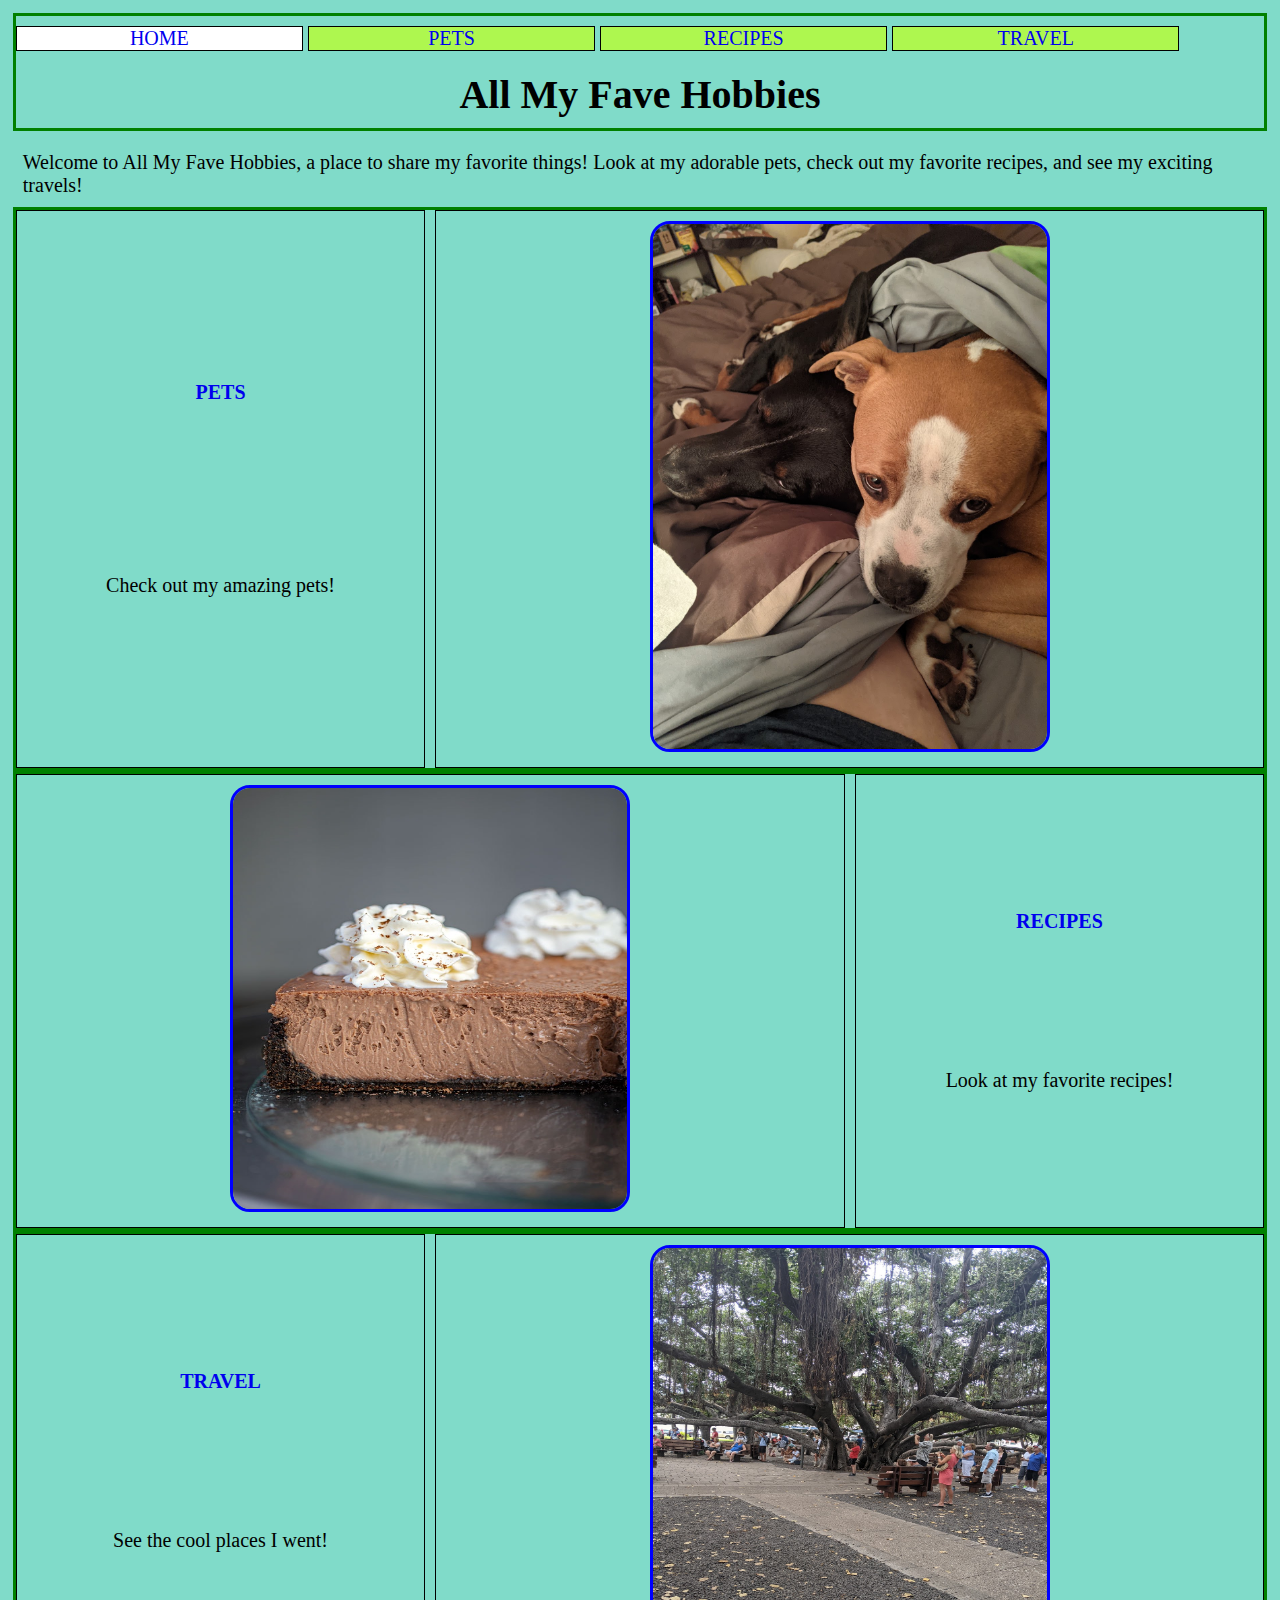
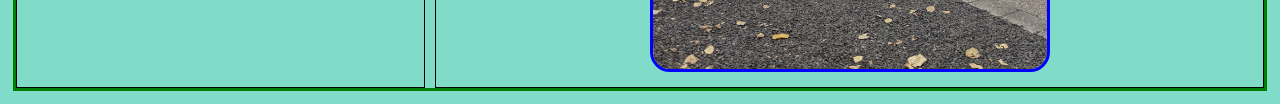
==== index.html @ 851c7fd5 "about done" ====
<!DOCTYPE html>
<html lang="en">
<head>
    <meta charset="UTF-8">
    <meta name="viewport" content="width=device-width, initial-scale=1.0">
    <link rel="stylesheet" href="css/reset.css">
	<link rel="stylesheet" href="css/style.css">
    <title>Home</title>
</head>
<body>
    <a class="skip-main" href = "#main">Skip to Main Content</a>
    <header>
        <nav>
            <ul>
                <li class="active"><a href = "index.html">Home</a></li>
                <li><a href = "pets.html">Pets</a></li>
                <li><a href = "recipes.html">Recipes</a></li>
                <li><a href = "travel.html">Travel</a></li>
            </ul>
        </nav>
        <h1>All My Fave Hobbies</h1>

    </header>
    <main id="main">
        <div>
            <p>Welcome to All My Fave Hobbies, a place to share my favorite things! Look at my adorable pets, check out my favorite recipes, and see my exciting travels!</p>
        </div>

    <div class = "wrapper">
        <div class = "one">
            <h2 class = "main"><a href = "pets.html">Pets</a></h2>
            <p>Check out my amazing pets!</p>
        </div>
        <div class = "two">
            <img src="images/WrenAndYo.jpeg" width ="400" alt = "Tan and white dog cuddling and resting head on black dog">
        </div>
    </div>
    <div class = "wrapper">
        <div class = "four">
            <h2 class = "main"><a href = "recipes.html">Recipes</a></h2>
            <p>Look at my favorite recipes!</p>
        </div>
        <div class = "three">
            <img src="images/ChocolateCheesecake.jpeg" width = "400" height = "427" alt="A decadent chocolate cheesecake with an oreo crust">
        </div>
    </div>
    <div class = "wrapper">
        <div class = "one">
            <h2 class = "main"><a href = "travel.html">Travel</a></h2>
            <p>See the cool places I went!</p>
        </div>
        <div class = "two">
            <img src="images/MauiLahainaTree.jpeg" width ="400" height = "427" alt = "The city of Lahaina's (Maui) historical and beautiful banyan tree">
        </div>
            
            <!-- Sandra Klocinski-->
    </div>
    </main>
    
</body>
</html>
---- css/style.css ----
/*Add padding and margin to space out the page.
Make the font larger too.*/
body{
	margin:1%;
	font-size:125%;
	background-color: rgb(128, 219, 201);
}

/*Make the h1 heading bigger with a bold font*/
h1{
	font-size: 2em; 
	font-weight: bold;
	text-align: center;
}

a{
	text-transform: uppercase;
	text-align: center;
	text-decoration: none;
}

.active{
	background: white;
    text-transform: uppercase;
	text-align: center;
}

.active a{
	text-decoration: none;
}


img{
    /* height: 150px;
	width:auto; */
    border: 3px solid blue;
    border-radius: 20px;
}

/*Make the h2 heading match h1*/
h2{
	font-size: 2em; 
	font-weight: bold;
	text-align: center;
}

/*Improve the spacing for paragraphs AND headings*/
p, h1, h2 {
    padding: 10px;
}

h3 {
    padding: 10px;
	text-align: center;
	font-size: 30px;
}

/*Add borders around the main components and some
space too*/

header, footer{
	border-style: solid;
	border-width: 3px;
	border-color: green;
	margin: 10px 0;
}

main, nav{
	margin: 10px 0;
}


/*Change the styling for all of the list 
items in the nav section*/
nav ul li{
	margin-left: 0px;
	background-color: #aef74f;
	padding:0px;
	border:1px solid black;
	display: inline-block;
	width: 23%;
	text-align: center;
}

/*Added this so the links stay the same color*/
a:visited{color:#0000FF}

a.skip-main {
    left:-999px;
    position:absolute;
    top:auto;
    width:1px;
    height:1px;
    overflow:hidden;
    z-index:-1;
}
a.skip-main:focus, a.skip-main:active {
    color: #fff;
    background-color:#000;
    left: auto;
    top: auto;
    width: 30%;
    height: auto;
    overflow:auto;
    margin: 10px 35%;
    padding:5px;
    border-radius: 15px;
    border:4px solid yellow;
    text-align:center;
    font-size:1.2em;
    z-index:999;
}

.wrapper {
	display: grid;
	grid-template-columns: repeat(3, 1fr);
	gap: 10px;
	grid-auto-rows: minmax(100px, auto);
	border-style: solid;
	border-width: 3px;
	border-color: green;
  }

  .one {
	grid-column: 1 / 2;
	grid-row: 1;
	border: 1px solid #000;
	display: flex;
	text-align: center;
	flex-direction: column;
	justify-content: space-evenly;
	padding: 10px;
  }
  .two {
	grid-column: 2 / 4;
	grid-row: 1 / 2;
	border: 1px solid #000;
	text-align: center;
	padding: 10px;
  }

  .three {
	grid-column: 1 / 3;
	grid-row: 1;
	border: 1px solid #000;
	text-align: center;
	padding: 10px;
  }

  .four {
	grid-column: 3 / 4;
	grid-row: 1;
	border: 1px solid #000;
	display: flex;
	text-align: center;
	flex-direction: column;
	justify-content: space-evenly;
	padding: 10px;
  }

  .onepets {
	grid-column: 1 / 3;
	grid-row: 1;
	border: 1px solid #000;
	padding: 10px;
  }
  .threepets {
	grid-column: 1 / 3;
	grid-row: 2;
	border: 1px solid #000;
	padding: 10px;
	text-align: center;
  }
  .twopets {
	grid-column: 3;
	grid-row: 1 / 3;
	border: 1px solid #000;
	padding: 10px;
	display: flex;
	flex-direction: column;
	justify-content: space-around;
  }

  .recipeone {
	grid-column: 1 / 3;
	grid-row: 1;
	border: 1px solid #000;
	padding: 10px;
  }
  .recipetwo {
	grid-column: 1 / 3;
	grid-row: 2;
	border: 1px solid #000;
	padding: 10px;
	text-align: center;
  }
  .recipethree {
	grid-column: 1 / 3;
	grid-row: 3;
	border: 1px solid #000;
	padding: 10px;
	padding-left: 40px;
  }
  .recipefour {
	grid-column: 3;
	grid-row: 1 / 4;
	border: 1px solid #000;
	padding: 10px;
	text-align: center;
	display: flex;
	flex-direction: column;
	justify-content: space-around;
  }

  img.center {
    display: block;
    margin: 0 auto;
	margin-bottom: 5px;
}

img.centerrecipe {
    display: block;
    margin: 0 auto
}

h2.main{
	font-size: 20px;
}

.travelwrapper {
	display: grid;
	grid-template-columns: repeat(2, 1fr);
	gap: 10px;
	grid-auto-rows: minmax(100px, auto);
  }

  .travelone {
	grid-column: 1 / 2;
	grid-row: 1;
	display: flex;
	text-align: center;
	flex-direction: column;
	justify-content: space-evenly;
	padding: 10px;
  }
  .traveltwo {
	grid-column: 2 / 2;
	grid-row: 1;
	display: flex;
	text-align: center;
	flex-direction: column;
	justify-content: space-evenly;
	padding: 10px;
  }

  div.travel{
	border-style: solid;
	border-width: 3px;
	border-color: green;
  }
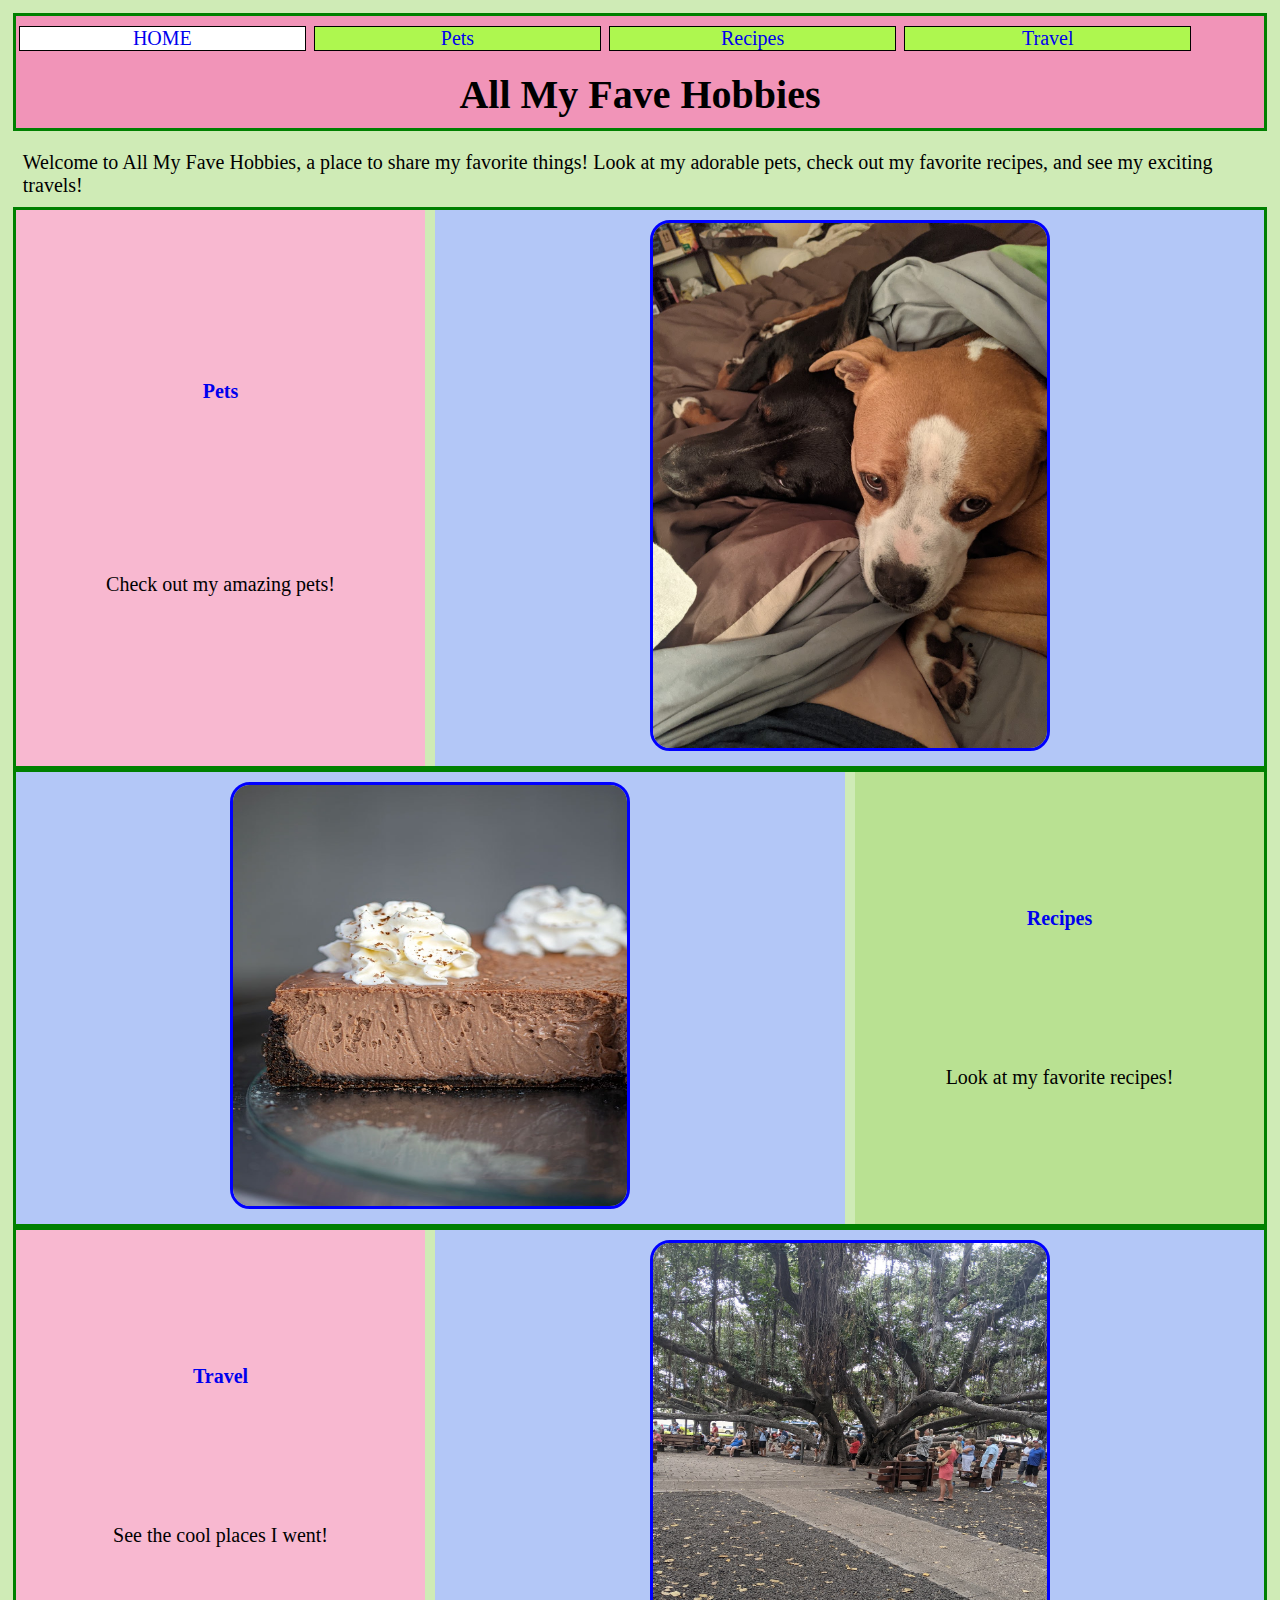
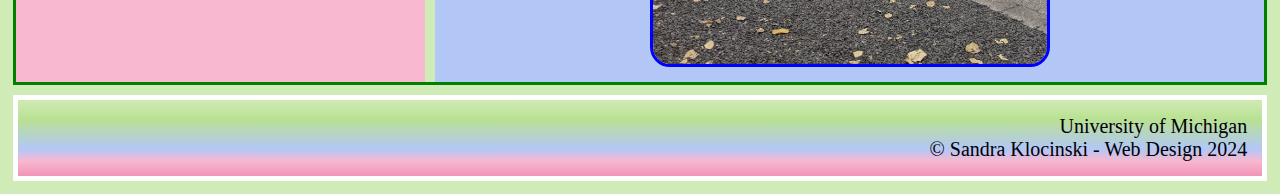
==== commit b9253fab: "stuff" ====
--- a/index.html
+++ b/index.html
@@ -56,6 +56,10 @@
             <!-- Sandra Klocinski-->
     </div>
     </main>
-    
 </body>
+    <footer>	
+        <p>University of Michigan <br/>	
+          &copy; Sandra Klocinski - Web Design 2024</p>	
+      </footer>	
+
 </html>--- a/css/style.css
+++ b/css/style.css
@@ -1,9 +1,13 @@
+@media (prefers-reduced-motion: reduce) {
+	/* CSS to disable motion goes here */
+  }
+
 /*Add padding and margin to space out the page.
 Make the font larger too.*/
 body{
 	margin:1%;
 	font-size:125%;
-	background-color: rgb(128, 219, 201);
+	background-color: #cfebb6;
 }
 
 /*Make the h1 heading bigger with a bold font*/
@@ -13,8 +17,11 @@
 	text-align: center;
 }
 
+header{
+	background-color: #f194b8;
+}
+
 a{
-	text-transform: uppercase;
 	text-align: center;
 	text-decoration: none;
 }
@@ -73,7 +80,7 @@
 /*Change the styling for all of the list 
 items in the nav section*/
 nav ul li{
-	margin-left: 0px;
+	margin-left: 3px;
 	background-color: #aef74f;
 	padding:0px;
 	border:1px solid black;
@@ -124,7 +131,7 @@
   .one {
 	grid-column: 1 / 2;
 	grid-row: 1;
-	border: 1px solid #000;
+	background-color: #f8b8d0;
 	display: flex;
 	text-align: center;
 	flex-direction: column;
@@ -134,7 +141,7 @@
   .two {
 	grid-column: 2 / 4;
 	grid-row: 1 / 2;
-	border: 1px solid #000;
+	background-color: #b3c7f7;
 	text-align: center;
 	padding: 10px;
   }
@@ -142,7 +149,7 @@
   .three {
 	grid-column: 1 / 3;
 	grid-row: 1;
-	border: 1px solid #000;
+	background-color: #b3c7f7;
 	text-align: center;
 	padding: 10px;
   }
@@ -150,7 +157,7 @@
   .four {
 	grid-column: 3 / 4;
 	grid-row: 1;
-	border: 1px solid #000;
+	background-color: #b9e192;
 	display: flex;
 	text-align: center;
 	flex-direction: column;
@@ -161,50 +168,49 @@
   .onepets {
 	grid-column: 1 / 3;
 	grid-row: 1;
-	border: 1px solid #000;
-	padding: 10px;
+	padding: 10px;
+	background-color: #b3c7f7;
   }
   .threepets {
 	grid-column: 1 / 3;
 	grid-row: 2;
-	border: 1px solid #000;
-	padding: 10px;
-	text-align: center;
+	background-color: #f8b8d0;
+	padding-left: 20px;
   }
   .twopets {
 	grid-column: 3;
 	grid-row: 1 / 3;
-	border: 1px solid #000;
 	padding: 10px;
 	display: flex;
 	flex-direction: column;
 	justify-content: space-around;
+	background-color: #b9e192;
   }
 
   .recipeone {
 	grid-column: 1 / 3;
 	grid-row: 1;
-	border: 1px solid #000;
+	background-color: #f8b8d0;
 	padding: 10px;
   }
   .recipetwo {
 	grid-column: 1 / 3;
 	grid-row: 2;
-	border: 1px solid #000;
+	background-color: #b9e192;
 	padding: 10px;
 	text-align: center;
   }
   .recipethree {
 	grid-column: 1 / 3;
 	grid-row: 3;
-	border: 1px solid #000;
+	background-color: #b3c7f7;
 	padding: 10px;
 	padding-left: 40px;
   }
   .recipefour {
 	grid-column: 3;
 	grid-row: 1 / 4;
-	border: 1px solid #000;
+	background-color: #b9e192;
 	padding: 10px;
 	text-align: center;
 	display: flex;
@@ -257,4 +263,18 @@
 	border-style: solid;
 	border-width: 3px;
 	border-color: green;
-  }+  }
+
+  footer{
+    background-image: repeating-linear-gradient(#CFEBB6, #B9E192 25%, #B3C7F7 65%, #F8B8D0 80%, #F194B8);
+    border-style: solid;
+    border-color:#ffffff;
+    border-width: 5px;
+}
+
+  footer p{
+    font-size: 20px;
+    text-align: right;
+    padding: 15px;
+    padding-left: 0px;
+}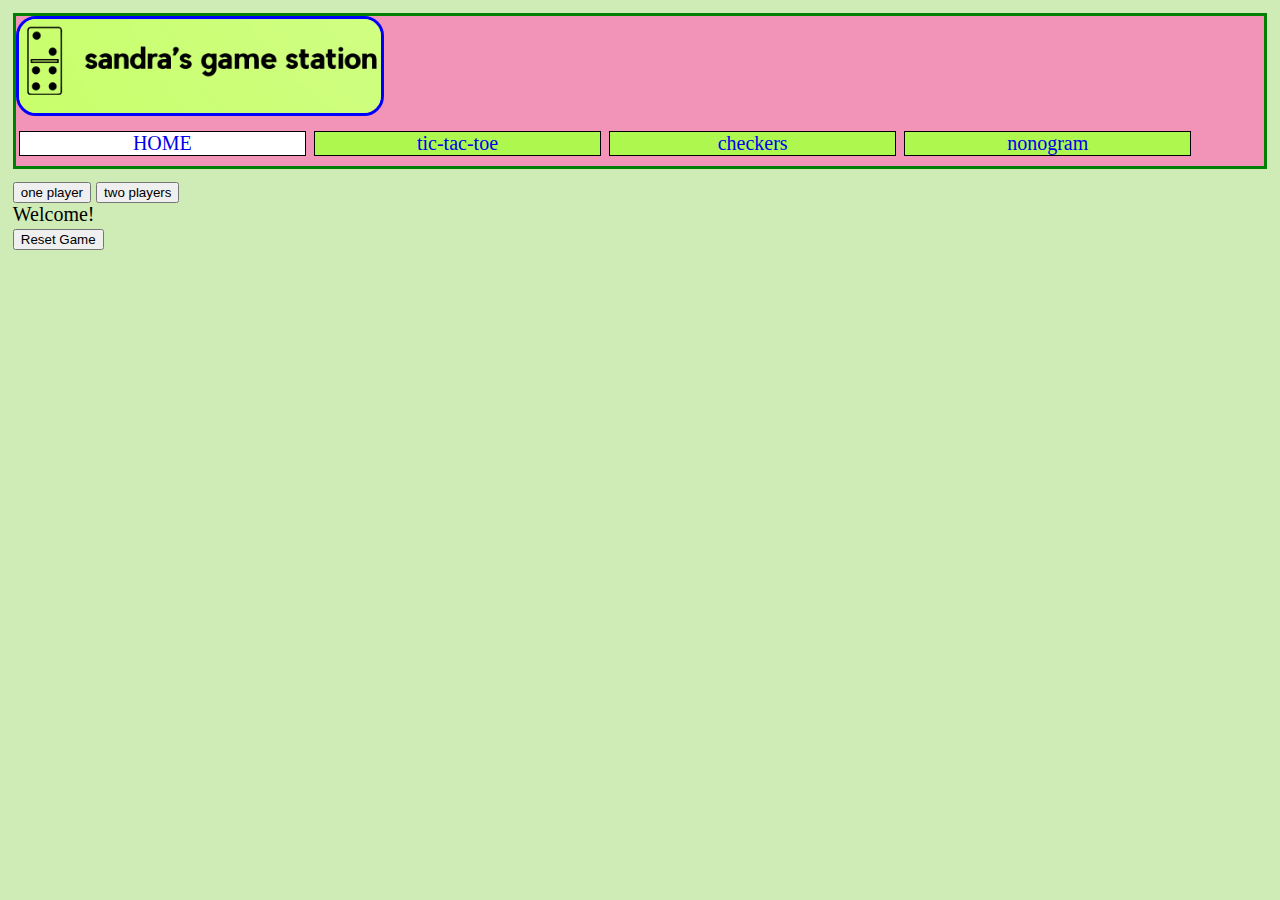
==== commit e19df21b: "Final Project so far" ====
--- a/index.html
+++ b/index.html
@@ -10,56 +10,61 @@
 <body>
     <a class="skip-main" href = "#main">Skip to Main Content</a>
     <header>
+        <img alt = "Sandra's Game Station Logo with Domino graphic" src = "./images/logo.png" height = "100px">
         <nav>
             <ul>
-                <li class="active"><a href = "index.html">Home</a></li>
-                <li><a href = "pets.html">Pets</a></li>
-                <li><a href = "recipes.html">Recipes</a></li>
-                <li><a href = "travel.html">Travel</a></li>
+                <li class="active"><a href = "index.html">home</a></li>
+                <li><a href = "tic-tac-toe.html">tic-tac-toe</a></li>
+                <li><a href = "checkers.html">checkers</a></li>
+                <li><a href = "nonogram.html">nonogram</a></li>
             </ul>
         </nav>
-        <h1>All My Fave Hobbies</h1>
-
+        <!-- <h1>Sandra's Game Station</h1> -->
     </header>
     <main id="main">
-        <div>
-            <p>Welcome to All My Fave Hobbies, a place to share my favorite things! Look at my adorable pets, check out my favorite recipes, and see my exciting travels!</p>
+    <div class = "container">
+
+        <div class = "board">
+            <div class = "square" id = "left-top" onclick="playerMoved(0)">
+            </div>
+            <div class = "square" id = "center-top" onclick="playerMoved(1)">
+            </div>
+            <div class = "square" id = "right-top" onclick="playerMoved(2)">
+            </div>
+            <div class =  "square" id = "left-middle" onclick="playerMoved(3)">
+            </div>
+            <div class =  "square" id = "center-middle" onclick="playerMoved(4)">
+            </div>
+            <div class =  "square" id = "right-middle" onclick="playerMoved(5)">
+            </div>
+            <div class =  "square" id = "left-bottom" onclick="playerMoved(6)">
+            </div>
+            <div class =  "square" id = "center-bottom" onclick="playerMoved(7)">
+            </div>
+            <div class =  "square" id = "right-bottom" onclick="playerMoved(8)">
+            </div>
         </div>
-
-    <div class = "wrapper">
-        <div class = "one">
-            <h2 class = "main"><a href = "pets.html">Pets</a></h2>
-            <p>Check out my amazing pets!</p>
-        </div>
-        <div class = "two">
-            <img src="images/WrenAndYo.jpeg" width ="400" alt = "Tan and white dog cuddling and resting head on black dog">
+        <script src="js/script.js"></script>
+        <div class = "scoreboard">
+            <div class="player-mode-buttons">
+                <button id="one-player-mode" onclick="toggleplayer(1)">one player</button>
+                <button id="two-player-mode" class = "selected-player" onclick="toggleplayer(2)">two players</button>
+            </div>
+            <div class = "message">
+                Welcome!
+            </div>
+            <!-- <div class = "player" id = "player1">
+                <h2>player 1</h2>
+            </div> -->
         </div>
     </div>
-    <div class = "wrapper">
-        <div class = "four">
-            <h2 class = "main"><a href = "recipes.html">Recipes</a></h2>
-            <p>Look at my favorite recipes!</p>
-        </div>
-        <div class = "three">
-            <img src="images/ChocolateCheesecake.jpeg" width = "400" height = "427" alt="A decadent chocolate cheesecake with an oreo crust">
-        </div>
-    </div>
-    <div class = "wrapper">
-        <div class = "one">
-            <h2 class = "main"><a href = "travel.html">Travel</a></h2>
-            <p>See the cool places I went!</p>
-        </div>
-        <div class = "two">
-            <img src="images/MauiLahainaTree.jpeg" width ="400" height = "427" alt = "The city of Lahaina's (Maui) historical and beautiful banyan tree">
-        </div>
-            
+    <button id="reset-button">Reset Game</button>
             <!-- Sandra Klocinski-->
-    </div>
     </main>
 </body>
-    <footer>	
+    <!-- <footer>	
         <p>University of Michigan <br/>	
           &copy; Sandra Klocinski - Web Design 2024</p>	
-      </footer>	
+      </footer>	 -->
 
 </html>--- a/css/style.css
+++ b/css/style.css
@@ -1,7 +1,3 @@
-@media (prefers-reduced-motion: reduce) {
-	/* CSS to disable motion goes here */
-  }
-
 /*Add padding and margin to space out the page.
 Make the font larger too.*/
 body{
@@ -30,6 +26,7 @@
 	background: white;
     text-transform: uppercase;
 	text-align: center;
+	color:#000;
 }
 
 .active a{
